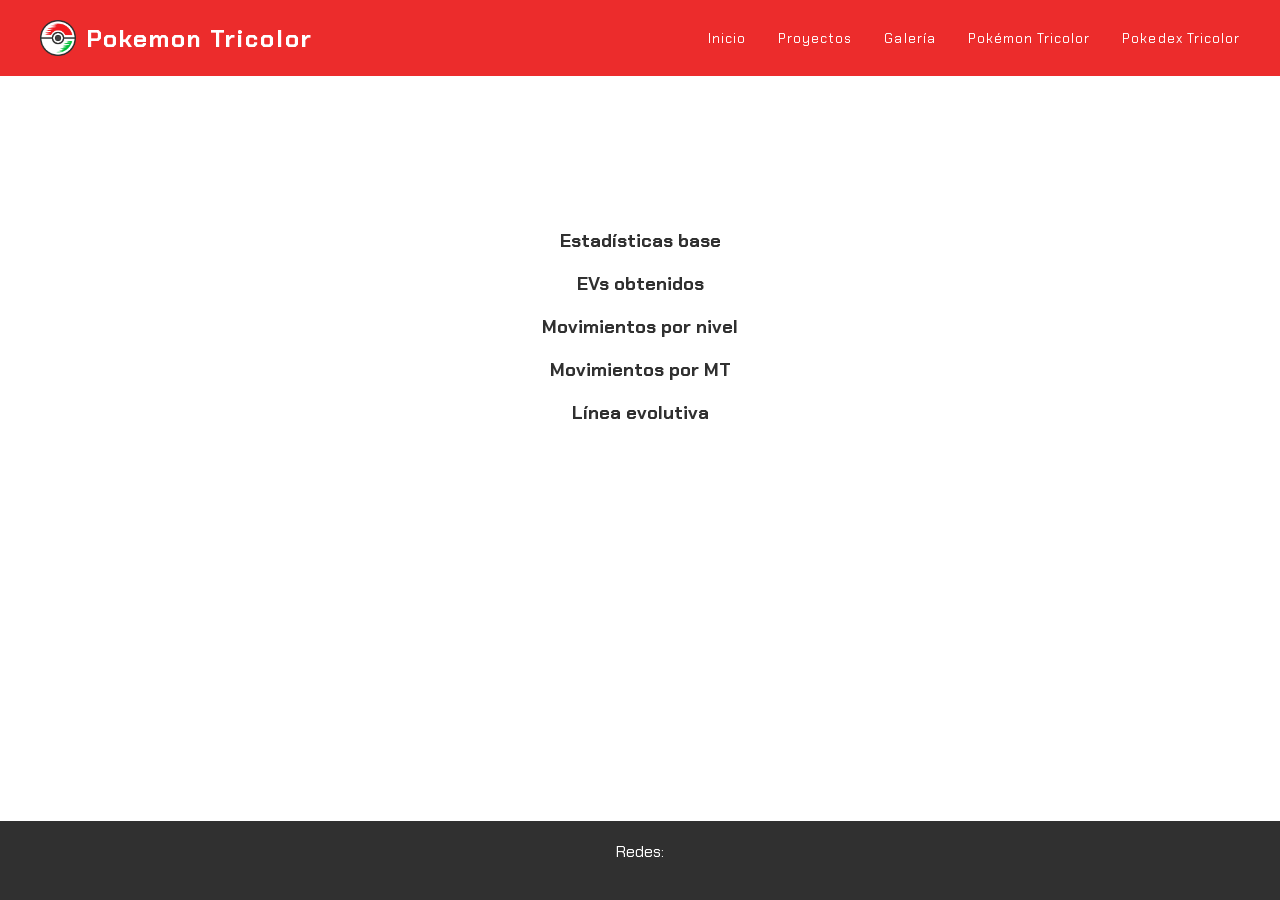
==== data-tricolor.html @ b5f0a5c3 "Add files via upload" ====
<!DOCTYPE html>
<html lang="es">
<head>
    <link rel="icon" href="ico/PokemonTricolor_Icon.png" type="image/png">
    <meta charset="UTF-8">
    <meta name="viewport" content="width=device-width, initial-scale=1.0">
    <link rel="stylesheet" href="css/style.css">
    <script src="js/main.js"></script>
    <script src="https://kit.fontawesome.com/798babe3ea.js" crossorigin="anonymous"></script>
    <script src="js/pokedata.js"></script>
    <script src="js/data-pokemon.js"></script>
    <link rel="preconnect" href="https://fonts.googleapis.com">
    <link rel="preconnect" href="https://fonts.gstatic.com" crossorigin>
    <link href="https://fonts.googleapis.com/css2?family=Chakra+Petch:ital,wght@0,300;0,400;0,500;0,600;0,700;1,300;1,400;1,500;1,600;1,700&family=Poppins:ital,wght@0,100;0,200;0,300;0,400;0,500;0,600;0,700;0,800;0,900;1,100;1,200;1,300;1,400;1,500;1,600;1,700;1,800;1,900&display=swap" rel="stylesheet">
    <title>PALULDS - Pokémon</title>
</head>
<body>

    <header>
        <div class="header-logo">
            <img style="filter: unset;" src="ico/PokemonTricolor_Icon.png" alt="Pokemon Tricolor icon">
            <span class="chakra-petch-bold">Pokemon Tricolor</span>
        </div>

        <!-- NAV PC -->
        <nav class="header-nav">
            <a href="index.html" class="chakra-petch-regular">Inicio</a>
            <a href="proyectos.html" class="chakra-petch-regular">Proyectos</a>
            <a href="galeria.html" class="chakra-petch-regular">Galería</a>
            <a href="Pokemon-Tricolor.html" class="chakra-petch-regular">Pokémon Tricolor</a>
            <a href="pokedex-tricolor.html" class="chakra-petch-regular">Pokedex Tricolor</a>
        </nav>

        <!-- BURGER MÓVIL -->
        <button class="header-burger" id="header-burger">
            <span></span><span></span><span></span>
        </button>

        <!-- NAV MÓVIL -->
        <div class="header-menu-movil" id="header-menu-movil">
            <a href="index.html" class="chakra-petch-regular">Inicio</a>
            <a href="proyectos.html" class="chakra-petch-regular">Proyectos</a>
            <a href="galeria.html" class="chakra-petch-regular">Galería</a>
            <a href="Pokemon-Tricolor.html" class="chakra-petch-regular">Pokémon Tricolor</a>
            <a href="pokedex-tricolor.html" class="chakra-petch-regular">Pokedex Tricolor</a>
        </div>
    </header>

    <main style="background-image: url(res/Pokedex-Fondo.png);">
        <section id="section">

            <!-- NAVEGACIÓN ANTERIOR / SIGUIENTE -->
            <div class="section-content">
                <div class="poke-nav" id="poke-nav"></div>
            </div>

            <br>

            <!-- TÍTULO -->
            <div class="section-content">
                <h1 class="chakra-petch-bold poke-titulo" id="poke-titulo"></h1>
            </div>

            <br>

            <!-- DATOS + ARTWORK -->
            <div class="section-content">
                <div class="poke-data-wrap">

                    <!-- IZQUIERDA / MÓVIL ABAJO -->
                    <div class="poke-data-left">
                        <div class="poke-tipos-wrap" id="poke-tipos"></div>
                        <p class="chakra-petch-regular poke-entrada" id="poke-entrada"></p>
                        <div class="poke-datos-grid" id="poke-datos"></div>
                    </div>

                    <!-- DERECHA / MÓVIL ARRIBA -->
                    <div class="poke-data-right">
                        <div class="poke-artwork-card">
                            <img class="poke-artwork" id="poke-artwork" src="" alt="">
                            <div class="poke-artwork-nota chakra-petch-regular" id="poke-artwork-nota"></div>
                        </div>
                    </div>

                </div>
                <br>

                <!-- STATS -->
                <div class="poke-stats-wrap">
                    <h3 class="chakra-petch-bold poke-stats-titulo">Estadísticas base</h3>
                    <div class="poke-stats-barras" id="poke-stats-barras"></div>
                    <br>
                    <h3 class="chakra-petch-bold poke-stats-titulo">EVs obtenidos</h3>
                    <div class="poke-evs-tabla" id="poke-evs-tabla"></div>
                </div>
                <br>

                <!-- MOVIMIENTOS POR NIVEL -->
                <div class="poke-movs-wrap">
                    <h3 class="chakra-petch-bold poke-stats-titulo">Movimientos por nivel</h3>
                    <div class="poke-movs-tabla" id="poke-movs-nivel"></div>
                </div>
                <br>

                <!-- MOVIMIENTOS POR MT -->
                <div class="poke-movs-wrap">
                    <h3 class="chakra-petch-bold poke-stats-titulo">Movimientos por MT</h3>
                    <div class="poke-movs-tabla" id="poke-movs-mt"></div>
                </div>

                <br>

                <!-- LÍNEA EVOLUTIVA -->
                <div class="poke-evo-wrap">
                    <h3 class="chakra-petch-bold poke-stats-titulo">Línea evolutiva</h3>
                    <div class="poke-evo-linea" id="poke-evo-linea"></div>
                </div>
            </div>

        </section>
    </main>

    <footer>
        <div class="footer-content">
            <p class="chakra-petch-regular">Redes:</p>
        </div>
        <br>
        <div class="footer-content">
            <a href="https://www.youtube.com/@PALULDS" target="_blank"><i class="fab fa-youtube"></i></a>
            <a href="https://www.twitch.tv/palulds" target="_blank"><i class="fab fa-twitch"></i></a>
            <a href="https://www.instagram.com/dinoextremofilobrutalextremo/" target="_blank"><i class="fab fa-instagram"></i></a>
            <a href="https://www.deviantart.com/palurds" target="_blank"><i class="fab fa-deviantart"></i></a>
        </div>
    </footer>

</body>
</html>
---- css/style.css ----
/* ═══════════════════════════════════════
   FONTS — Chakra Petch
═══════════════════════════════════════ */

.chakra-petch-light {
  font-family: "Chakra Petch", sans-serif;
  font-weight: 300;
  font-style: normal;
}

.chakra-petch-regular {
  font-family: "Chakra Petch", sans-serif;
  font-weight: 400;
  font-style: normal;
  text-align: justify;
}

.chakra-petch-medium {
  font-family: "Chakra Petch", sans-serif;
  font-weight: 500;
  font-style: normal;
}

.chakra-petch-semibold {
  font-family: "Chakra Petch", sans-serif;
  font-weight: 600;
  font-style: normal;
}

.chakra-petch-bold {
  font-family: "Chakra Petch", sans-serif;
  font-weight: 700;
  font-style: normal;
}

.chakra-petch-light-italic {
  font-family: "Chakra Petch", sans-serif;
  font-weight: 300;
  font-style: italic;
}

.chakra-petch-regular-italic {
  font-family: "Chakra Petch", sans-serif;
  font-weight: 400;
  font-style: italic;
}

.chakra-petch-medium-italic {
  font-family: "Chakra Petch", sans-serif;
  font-weight: 500;
  font-style: italic;
}

.chakra-petch-semibold-italic {
  font-family: "Chakra Petch", sans-serif;
  font-weight: 600;
  font-style: italic;
}

.chakra-petch-bold-italic {
  font-family: "Chakra Petch", sans-serif;
  font-weight: 700;
  font-style: italic;
}

/* ═══════════════════════════════════════
   RESET
═══════════════════════════════════════ */
*, *::before, *::after {
  box-sizing: border-box;
  margin: 0;
  padding: 0;
}
 
/* ═══════════════════════════════════════
   VARIABLES
═══════════════════════════════════════ */
:root {
  --red:    #EC2C2C;
  --white:  #FFFFFF;
  --dark:   #303030;
  --yellow: #FFD800;
  --grey:   #808080;
  --border: rgba(48,48,48,0.12);
}
 
/* ═══════════════════════════════════════
   BASE
═══════════════════════════════════════ */
body {
  font-family: sans-serif;
  background: var(--white);
  color: var(--dark);
  min-height: 100vh;
  display: flex;
  flex-direction: column;
}
 
/* ═══════════════════════════════════════
   HEADER
═══════════════════════════════════════ */
header {
  background: var(--red);
  padding: 20px 40px;
  display: flex;
  align-items: center;
}
 
.header-logo {
  display: flex;
  align-items: center;
  gap: 10px;
  text-decoration: none;
}
 
.header-logo img {
  height: 36px;
  width: auto;
  filter: brightness(0) invert(1);
}
 
.header-logo span {
  color: var(--white);
  font-size: 24px;
  letter-spacing: 0.08em;
}
 
.header-nav {
  display: flex;
  align-items: center;
  gap: 32px;
  margin-left: auto;
}

.header-nav a {
  color: var(--white);
  text-decoration: none;
  font-size: 13px;
  letter-spacing: 0.08em;
  transition: color 0.2s;
}

.header-nav a:hover { color: var(--yellow); }

.header-burger {
  display: none;
  flex-direction: column;
  gap: 5px;
  background: none;
  border: none;
  cursor: pointer;
  padding: 8px;
  margin-left: auto;
}

.header-burger span {
  display: block;
  width: 22px;
  height: 1.5px;
  background: var(--white);
  transition: all 0.25s;
}

.header-burger.open span:nth-child(1) { transform: rotate(45deg) translate(4.5px, 4.5px); }
.header-burger.open span:nth-child(2) { opacity: 0; }
.header-burger.open span:nth-child(3) { transform: rotate(-45deg) translate(4.5px, -4.5px); }

.header-menu-movil {
  display: none;
  position: absolute;
  top: 100%;
  left: 0; right: 0;
  background: var(--red);
  flex-direction: column;
  padding: 16px 20px;
  gap: 16px;
  border-top: 1px solid rgba(255,255,255,0.15);
  z-index: 199;
}

.header-menu-movil a {
  color: var(--white);
  text-decoration: none;
  font-size: 16px;
  letter-spacing: 0.06em;
  transition: color 0.2s;
}

.header-menu-movil a:hover { color: var(--yellow); }
.header-menu-movil.open { display: flex; }

@media (max-width: 768px) {
  header { position: relative; }
  .header-nav    { display: none; }
  .header-burger { display: flex; }
}
/* ═══════════════════════════════════════
   MAIN
═══════════════════════════════════════ */
main {
  flex: 1;
  padding: 0 ;
  display: flex;
  flex-direction: column;
  background: fixed;
  background-repeat: no-repeat;
  background-size: cover;
}

#hero {
  display: flex;
  flex: 1;
  background: var(--grey);
  padding: 80px 40px;
  margin-bottom: auto;
}

.hero-content {
  max-width: 1200px;
  margin: 0 auto;
  align-items: center;
  align-content: start;
}

.hero-text {
  color: var(--white);
  text-align: justify;
  flex-direction: column;
  gap: 16px;
}

.hero-button {
  padding: 10px 20px;
  background: var(--yellow);
  color: var(--red);
  text-decoration: none;
  font-weight: bold;
  border-radius: 10px;
  border-color: var(--red);
  border-style: solid;
  transition: background 0.3s ease;
}

.hero-button:hover {
  background: var(--red);
  color: var(--yellow);
}

#sobre-mi {
  display: flex;
  background: var(--white);
  padding: 80px 40px;
  margin-bottom: auto;
  margin-left: auto;
  margin-right: auto;
}

.sobre-mi-content {
  max-width: 1200px;
  margin: auto;
  text-align: center;
  align-items: center;
}

#section {
  display: flex;
  background: var(--white);
  padding: 80px 40px;
  margin-bottom: auto;
  margin-left: auto;
  margin-right: auto;
  margin-bottom: 0px;
  flex-direction: column;
}

.section-content {
  max-width: 1200px;
  margin: auto;
  text-align: center;
  align-items: center;
}

.foto {
  width: 75%;
  height: auto;
}

/* ═══════════════════════════════════════
   GALERÍA — CARRUSEL
═══════════════════════════════════════ */
#carrusel {
  position: relative;
  width: 100%;
  margin-bottom: 40px;
  border-radius: 8px;
  overflow: hidden;
}
 
.carrusel-slide {
  position: relative;
  width: 100%;
}
 
.carrusel-slide img {
  width: 100%;
  max-height: 420px;
  object-fit: cover;
  display: block;
  border-radius: 8px;
}
 
.carrusel-label {
  position: absolute;
  bottom: 40px;
  left: 16px;
  background: rgba(0,0,0,0.5);
  color: var(--white);
  padding: 4px 12px;
  border-radius: 4px;
  font-size: 13px;
}
 
.carrusel-btn {
  position: absolute;
  top: 50%;
  transform: translateY(-50%);
  background: rgba(0,0,0,0.45);
  color: var(--white);
  border: none;
  font-size: 22px;
  padding: 10px 16px;
  cursor: pointer;
  transition: background 0.2s;
  border-radius: 4px;
}
 
.carrusel-btn:hover { background: var(--red); }
.carrusel-btn.izq   { left: 12px; }
.carrusel-btn.der   { right: 12px; }
 
.carrusel-dots {
  position: absolute;
  bottom: 12px;
  width: 100%;
  display: flex;
  justify-content: center;
  gap: 8px;
}
 
.dot {
  width: 8px;
  height: 8px;
  border-radius: 50%;
  background: rgba(255,255,255,0.45);
  cursor: pointer;
  transition: background 0.2s;
}
 
.dot.activo { background: var(--yellow); }
 
/* ═══════════════════════════════════════
   GALERÍA — CONTROLES
═══════════════════════════════════════ */
.galeria-controles {
  display: flex;
  align-items: center;
  gap: 16px;
  margin-bottom: 24px;
  flex-wrap: wrap;
}
 
#galeria-busqueda {
  flex: 1;
  min-width: 200px;
  padding: 10px 16px;
  border: 1px solid var(--dark);
  border-radius: 6px;
  font-size: 14px;
  background: var(--white);
  color: var(--dark);
  outline: none;
  transition: border-color 0.2s;
}
 
#galeria-busqueda:focus { border-color: var(--red); }
 
.galeria-filtros { display: flex; gap: 8px; }
 
.galeria-filtro {
  padding: 8px 18px;
  border: 1px solid var(--dark);
  background: transparent;
  color: var(--dark);
  border-radius: 6px;
  cursor: pointer;
  font-size: 12px;
  transition: all 0.2s;
}
 
.galeria-filtro:hover  { border-color: var(--yellow); background: rgba(255,216,0,0.08); }
.galeria-filtro.activo { background: var(--red); border-color: var(--red); color: var(--white); }
 
/* ═══════════════════════════════════════
   GALERÍA — GRID
═══════════════════════════════════════ */
#galeria-grid {
  display: grid;
  grid-template-columns: repeat(auto-fill, minmax(200px, 1fr));
  gap: 16px;
}
 
.galeria-card {
  border: 1px solid var(--border);
  border-radius: 8px;
  overflow: hidden;
  cursor: pointer;
  transition: transform 0.2s, box-shadow 0.2s;
}
 
.galeria-card:hover {
  transform: translateY(-4px);
  box-shadow: 0 6px 20px rgba(0,0,0,0.12);
}
 
.galeria-card img {
  width: 100%;
  height: 140px;
  object-fit: cover;
  display: block;
}
 
.galeria-card-info {
  padding: 8px 12px;
  display: flex;
  align-items: center;
  justify-content: space-between;
  gap: 8px;
}
 
.galeria-nombre {
  font-size: 11px;
  color: var(--dark);
  white-space: nowrap;
  overflow: hidden;
  text-overflow: ellipsis;
}
 
.galeria-cat {
  font-size: 10px;
  padding: 2px 8px;
  border-radius: 100px;
  white-space: nowrap;
}
 
.galeria-cat-fondo { background: rgba(236,44,44,0.12); color: var(--red); }
.galeria-cat-foto  { background: rgba(255,216,0,0.2);  color: #8a6e00; }
 
.galeria-vacia {
  grid-column: 1 / -1;
  text-align: center;
  color: var(--grey);
  padding: 40px 0;
}
 
/* ═══════════════════════════════════════
   GALERÍA — MODAL
═══════════════════════════════════════ */
#galeria-modal {
  display: none;
  position: fixed;
  inset: 0;
  background: rgba(0,0,0,0.75);
  z-index: 1000;
  align-items: center;
  justify-content: center;
}
 
#galeria-modal.activo { display: flex; }
 
.modal-contenido {
  background: var(--white);
  border-radius: 10px;
  max-width: 90vw;
  max-height: 90vh;
  overflow: auto;
  padding: 30px;
  position: relative;
  display: flex;
  flex-direction: column;
  gap: 16px;
}
 
.modal-cerrar {
  position: absolute;
  top: 12px;
  right: 12px;
  background: none;
  border: none;
  font-size: 20px;
  cursor: pointer;
  color: var(--dark);
  transition: color 0.2s;
}
 
.modal-cerrar:hover { color: var(--red); }
 
.modal-contenido img {
  max-width: 100%;
  max-height: 65vh;
  object-fit: contain;
  border-radius: 6px;
  display: block;
}
 
.modal-info {
  display: flex;
  align-items: center;
  gap: 12px;
  flex-wrap: wrap;
}
 
.modal-cat       { font-size: 11px; padding: 3px 10px; border-radius: 100px; }
.modal-cat-fondo { background: rgba(236,44,44,0.12); color: var(--red); }
.modal-cat-foto  { background: rgba(255,216,0,0.2);  color: #8a6e00; }
 
.modal-descarga-btn {
  margin-left: auto;
  padding: 8px 20px;
  background: var(--yellow);
  color: var(--dark);
  border-radius: 6px;
  text-decoration: none;
  font-size: 13px;
  transition: background 0.2s;
  border: 1px solid var(--dark);
}
 
.modal-descarga-btn:hover {
  background: var(--red);
  color: var(--white);
  border-color: var(--red);
}

/* ═══════════════════════════════════════
   PROYECTOS — CONTROLES
═══════════════════════════════════════ */
.proyectos-controles {
  display: flex;
  margin-bottom: 32px;
  flex-direction: column;
}

#proyectos-busqueda {
  flex: 1;
  max-width: 400px;
  padding: 10px 16px;
  border: 1px solid var(--dark);
  border-radius: 6px;
  font-size: 14px;
  background: var(--white);
  color: var(--dark);
  outline: none;
  transition: border-color 0.2s;
}

#proyectos-busqueda:focus { border-color: var(--red); }

/* ═══════════════════════════════════════
   PROYECTOS — GRID
═══════════════════════════════════════ */
#proyectos-grid {
  display: grid;
  grid-template-columns: repeat(auto-fill, minmax(280px, 1fr));
  gap: 24px;
}

.proyecto-card {
  border: 1px solid var(--border);
  border-radius: 10px;
  overflow: hidden;
  display: flex;
  flex-direction: column;
  transition: transform 0.2s, box-shadow 0.2s;
}

.proyecto-card:hover {
  transform: translateY(-4px);
  box-shadow: 0 6px 20px rgba(0,0,0,0.12);
}

.proyecto-card-img img {
  width: 100%;
  height: 180px;
  object-fit: cover;
  display: block;
}

.proyecto-sin-imagen {
  width: 100%;
  height: 180px;
  background: var(--border);
  display: flex;
  align-items: center;
  justify-content: center;
  font-size: 12px;
  color: var(--grey);
}

.proyecto-card-body {
  padding: 16px;
  display: flex;
  flex-direction: column;
  gap: 10px;
  flex: 1;
}

.proyecto-nombre {
  font-size: 16px;
  letter-spacing: -0.01em;
}

.proyecto-desc {
  font-size: 12px;
  line-height: 1.7;
  color: var(--grey);
  flex: 1;
}

.proyecto-tags {
  display: flex;
  flex-wrap: wrap;
  gap: 5px;
}

.proyecto-tag {
  font-size: 9px;
  padding: 2px 8px;
  border-radius: 100px;
  border: 1px solid var(--border);
  color: var(--grey);
}

.proyecto-tag-juego        { border-color: var(--red);    color: var(--red); }
.proyecto-tag-fanmade      { border-color: #7c3aed;       color: #7c3aed; }
.proyecto-tag-programacion { border-color: #0ea5e9;       color: #0ea5e9; }
.proyecto-tag-arte         { border-color: #f59e0b;       color: #f59e0b; }
.proyecto-tag-otro         { border-color: var(--grey);   color: var(--grey); }

.proyecto-btn {
  display: inline-block;
  padding: 8px 16px;
  background: var(--yellow);
  color: var(--dark);
  border: 1px solid var(--dark);
  border-radius: 6px;
  text-decoration: none;
  font-size: 11px;
  text-align: center;
  transition: all 0.2s;
}

.proyecto-btn:hover {
  background: var(--red);
  color: var(--white);
  border-color: var(--red);
}

.proyectos-vacio {
  grid-column: 1 / -1;
  text-align: center;
  color: var(--grey);
  padding: 40px 0;
}

/* RESPONSIVE */
@media (max-width: 768px) {
  #proyectos-grid { grid-template-columns: 1fr; }
}

/* ═══════════════════════════════════════
   PROYECTOS — FILTROS
═══════════════════════════════════════ */
.proyectos-filtros {
  display: flex;
  flex-wrap: wrap;
  gap: 6px;
  margin-top: 12px;
}

.proyecto-filtro {
  padding: 10px 16px;
  border-radius: 6px;
  font-size: 14px;
  border: 1px solid var(--border);
  background: transparent;
  color: var(--grey);
  cursor: pointer;
  font-size: 10px;
  transition: all 0.2s;
}

.proyecto-filtro:hover  { border-color: var(--yellow); color: var(--dark); }
.proyecto-filtro.activo { background: var(--red); border-color: var(--red); color: var(--white); }

/* ═══════════════════════════════════════
   FOOTER
═══════════════════════════════════════ */
footer {
  background: var(--dark);
  padding: 20px 40px;
}
 
.footer-content {
  display: flex;
  align-items: center;
  justify-content: center;
  gap: 24px;
  color: var(--white);
}
 
.footer-content a {
  color: var(--white);
  font-size: 30px;
  text-decoration: none;
  transition: color 0.3s ease;
}
 
.footer-content a:hover {
  color: var(--yellow);
}
 
/* ═══════════════════════════════════════
   RESPONSIVE
═══════════════════════════════════════ */
@media (max-width: 768px) {
  header { padding: 16px 20px; }
  #hero   { padding: 24px 20px; }
  #sobre-mi  { padding: 24px 20px; }
  footer { padding: 16px 20px; }
}
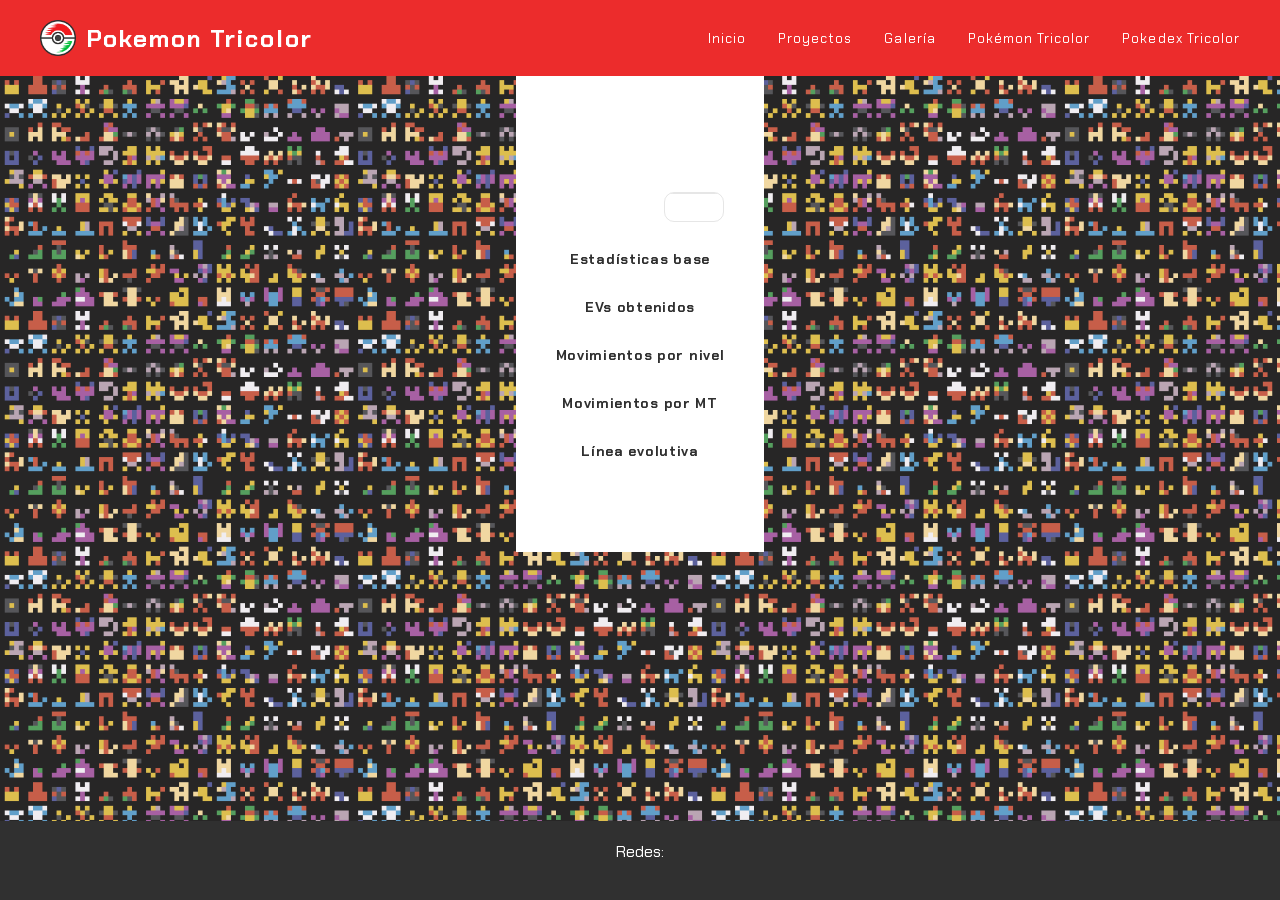
==== commit 2b0c046a: "Add files via upload" ====
--- a/data-tricolor.html
+++ b/data-tricolor.html
@@ -1,6 +1,9 @@
 <!DOCTYPE html>
 <html lang="es">
+    
 <head>
+    <link rel="manifest" href="./manifest.json">
+    <meta name="theme-color" content="#EC2C2C">
     <link rel="icon" href="ico/PokemonTricolor_Icon.png" type="image/png">
     <meta charset="UTF-8">
     <meta name="viewport" content="width=device-width, initial-scale=1.0">
@@ -14,6 +17,11 @@
     <link href="https://fonts.googleapis.com/css2?family=Chakra+Petch:ital,wght@0,300;0,400;0,500;0,600;0,700;1,300;1,400;1,500;1,600;1,700&family=Poppins:ital,wght@0,100;0,200;0,300;0,400;0,500;0,600;0,700;0,800;0,900;1,100;1,200;1,300;1,400;1,500;1,600;1,700;1,800;1,900&display=swap" rel="stylesheet">
     <title>PALULDS - Pokémon</title>
 </head>
+<script>
+  if ('serviceWorker' in navigator) {
+    navigator.serviceWorker.register('./sw.js');
+  }
+</script>
 <body>
 
     <header>
--- a/css/style.css
+++ b/css/style.css
@@ -1,740 +1,1414 @@
-/* ═══════════════════════════════════════
-   FONTS — Chakra Petch
-═══════════════════════════════════════ */
-
-.chakra-petch-light {
-  font-family: "Chakra Petch", sans-serif;
-  font-weight: 300;
-  font-style: normal;
-}
-
-.chakra-petch-regular {
-  font-family: "Chakra Petch", sans-serif;
-  font-weight: 400;
-  font-style: normal;
-  text-align: justify;
-}
-
-.chakra-petch-medium {
-  font-family: "Chakra Petch", sans-serif;
-  font-weight: 500;
-  font-style: normal;
-}
-
-.chakra-petch-semibold {
-  font-family: "Chakra Petch", sans-serif;
-  font-weight: 600;
-  font-style: normal;
-}
-
-.chakra-petch-bold {
-  font-family: "Chakra Petch", sans-serif;
-  font-weight: 700;
-  font-style: normal;
-}
-
-.chakra-petch-light-italic {
-  font-family: "Chakra Petch", sans-serif;
-  font-weight: 300;
-  font-style: italic;
-}
-
-.chakra-petch-regular-italic {
-  font-family: "Chakra Petch", sans-serif;
-  font-weight: 400;
-  font-style: italic;
-}
-
-.chakra-petch-medium-italic {
-  font-family: "Chakra Petch", sans-serif;
-  font-weight: 500;
-  font-style: italic;
-}
-
-.chakra-petch-semibold-italic {
-  font-family: "Chakra Petch", sans-serif;
-  font-weight: 600;
-  font-style: italic;
-}
-
-.chakra-petch-bold-italic {
-  font-family: "Chakra Petch", sans-serif;
-  font-weight: 700;
-  font-style: italic;
-}
-
-/* ═══════════════════════════════════════
-   RESET
-═══════════════════════════════════════ */
-*, *::before, *::after {
-  box-sizing: border-box;
-  margin: 0;
-  padding: 0;
-}
- 
-/* ═══════════════════════════════════════
-   VARIABLES
-═══════════════════════════════════════ */
-:root {
-  --red:    #EC2C2C;
-  --white:  #FFFFFF;
-  --dark:   #303030;
-  --yellow: #FFD800;
-  --grey:   #808080;
-  --border: rgba(48,48,48,0.12);
-}
- 
-/* ═══════════════════════════════════════
-   BASE
-═══════════════════════════════════════ */
-body {
-  font-family: sans-serif;
-  background: var(--white);
-  color: var(--dark);
-  min-height: 100vh;
-  display: flex;
-  flex-direction: column;
-}
- 
-/* ═══════════════════════════════════════
-   HEADER
-═══════════════════════════════════════ */
-header {
-  background: var(--red);
-  padding: 20px 40px;
-  display: flex;
-  align-items: center;
-}
- 
-.header-logo {
-  display: flex;
-  align-items: center;
-  gap: 10px;
-  text-decoration: none;
-}
- 
-.header-logo img {
-  height: 36px;
-  width: auto;
-  filter: brightness(0) invert(1);
-}
- 
-.header-logo span {
-  color: var(--white);
-  font-size: 24px;
-  letter-spacing: 0.08em;
-}
- 
-.header-nav {
-  display: flex;
-  align-items: center;
-  gap: 32px;
-  margin-left: auto;
-}
-
-.header-nav a {
-  color: var(--white);
-  text-decoration: none;
-  font-size: 13px;
-  letter-spacing: 0.08em;
-  transition: color 0.2s;
-}
-
-.header-nav a:hover { color: var(--yellow); }
-
-.header-burger {
-  display: none;
-  flex-direction: column;
-  gap: 5px;
-  background: none;
-  border: none;
-  cursor: pointer;
-  padding: 8px;
-  margin-left: auto;
-}
-
-.header-burger span {
-  display: block;
-  width: 22px;
-  height: 1.5px;
-  background: var(--white);
-  transition: all 0.25s;
-}
-
-.header-burger.open span:nth-child(1) { transform: rotate(45deg) translate(4.5px, 4.5px); }
-.header-burger.open span:nth-child(2) { opacity: 0; }
-.header-burger.open span:nth-child(3) { transform: rotate(-45deg) translate(4.5px, -4.5px); }
-
-.header-menu-movil {
-  display: none;
-  position: absolute;
-  top: 100%;
-  left: 0; right: 0;
-  background: var(--red);
-  flex-direction: column;
-  padding: 16px 20px;
-  gap: 16px;
-  border-top: 1px solid rgba(255,255,255,0.15);
-  z-index: 199;
-}
-
-.header-menu-movil a {
-  color: var(--white);
-  text-decoration: none;
-  font-size: 16px;
-  letter-spacing: 0.06em;
-  transition: color 0.2s;
-}
-
-.header-menu-movil a:hover { color: var(--yellow); }
-.header-menu-movil.open { display: flex; }
-
-@media (max-width: 768px) {
-  header { position: relative; }
-  .header-nav    { display: none; }
-  .header-burger { display: flex; }
-}
-/* ═══════════════════════════════════════
-   MAIN
-═══════════════════════════════════════ */
-main {
-  flex: 1;
-  padding: 0 ;
-  display: flex;
-  flex-direction: column;
-  background: fixed;
-  background-repeat: no-repeat;
-  background-size: cover;
-}
-
-#hero {
-  display: flex;
-  flex: 1;
-  background: var(--grey);
-  padding: 80px 40px;
-  margin-bottom: auto;
-}
-
-.hero-content {
-  max-width: 1200px;
-  margin: 0 auto;
-  align-items: center;
-  align-content: start;
-}
-
-.hero-text {
-  color: var(--white);
-  text-align: justify;
-  flex-direction: column;
-  gap: 16px;
-}
-
-.hero-button {
-  padding: 10px 20px;
-  background: var(--yellow);
-  color: var(--red);
-  text-decoration: none;
-  font-weight: bold;
-  border-radius: 10px;
-  border-color: var(--red);
-  border-style: solid;
-  transition: background 0.3s ease;
-}
-
-.hero-button:hover {
-  background: var(--red);
-  color: var(--yellow);
-}
-
-#sobre-mi {
-  display: flex;
-  background: var(--white);
-  padding: 80px 40px;
-  margin-bottom: auto;
-  margin-left: auto;
-  margin-right: auto;
-}
-
-.sobre-mi-content {
-  max-width: 1200px;
-  margin: auto;
-  text-align: center;
-  align-items: center;
-}
-
-#section {
-  display: flex;
-  background: var(--white);
-  padding: 80px 40px;
-  margin-bottom: auto;
-  margin-left: auto;
-  margin-right: auto;
-  margin-bottom: 0px;
-  flex-direction: column;
-}
-
-.section-content {
-  max-width: 1200px;
-  margin: auto;
-  text-align: center;
-  align-items: center;
-}
-
-.foto {
-  width: 75%;
-  height: auto;
-}
-
-/* ═══════════════════════════════════════
-   GALERÍA — CARRUSEL
-═══════════════════════════════════════ */
-#carrusel {
-  position: relative;
-  width: 100%;
-  margin-bottom: 40px;
-  border-radius: 8px;
-  overflow: hidden;
-}
- 
-.carrusel-slide {
-  position: relative;
-  width: 100%;
-}
- 
-.carrusel-slide img {
-  width: 100%;
-  max-height: 420px;
-  object-fit: cover;
-  display: block;
-  border-radius: 8px;
-}
- 
-.carrusel-label {
-  position: absolute;
-  bottom: 40px;
-  left: 16px;
-  background: rgba(0,0,0,0.5);
-  color: var(--white);
-  padding: 4px 12px;
-  border-radius: 4px;
-  font-size: 13px;
-}
- 
-.carrusel-btn {
-  position: absolute;
-  top: 50%;
-  transform: translateY(-50%);
-  background: rgba(0,0,0,0.45);
-  color: var(--white);
-  border: none;
-  font-size: 22px;
-  padding: 10px 16px;
-  cursor: pointer;
-  transition: background 0.2s;
-  border-radius: 4px;
-}
- 
-.carrusel-btn:hover { background: var(--red); }
-.carrusel-btn.izq   { left: 12px; }
-.carrusel-btn.der   { right: 12px; }
- 
-.carrusel-dots {
-  position: absolute;
-  bottom: 12px;
-  width: 100%;
-  display: flex;
-  justify-content: center;
-  gap: 8px;
-}
- 
-.dot {
-  width: 8px;
-  height: 8px;
-  border-radius: 50%;
-  background: rgba(255,255,255,0.45);
-  cursor: pointer;
-  transition: background 0.2s;
-}
- 
-.dot.activo { background: var(--yellow); }
- 
-/* ═══════════════════════════════════════
-   GALERÍA — CONTROLES
-═══════════════════════════════════════ */
-.galeria-controles {
-  display: flex;
-  align-items: center;
-  gap: 16px;
-  margin-bottom: 24px;
-  flex-wrap: wrap;
-}
- 
-#galeria-busqueda {
-  flex: 1;
-  min-width: 200px;
-  padding: 10px 16px;
-  border: 1px solid var(--dark);
-  border-radius: 6px;
-  font-size: 14px;
-  background: var(--white);
-  color: var(--dark);
-  outline: none;
-  transition: border-color 0.2s;
-}
- 
-#galeria-busqueda:focus { border-color: var(--red); }
- 
-.galeria-filtros { display: flex; gap: 8px; }
- 
-.galeria-filtro {
-  padding: 8px 18px;
-  border: 1px solid var(--dark);
-  background: transparent;
-  color: var(--dark);
-  border-radius: 6px;
-  cursor: pointer;
-  font-size: 12px;
-  transition: all 0.2s;
-}
- 
-.galeria-filtro:hover  { border-color: var(--yellow); background: rgba(255,216,0,0.08); }
-.galeria-filtro.activo { background: var(--red); border-color: var(--red); color: var(--white); }
- 
-/* ═══════════════════════════════════════
-   GALERÍA — GRID
-═══════════════════════════════════════ */
-#galeria-grid {
-  display: grid;
-  grid-template-columns: repeat(auto-fill, minmax(200px, 1fr));
-  gap: 16px;
-}
- 
-.galeria-card {
-  border: 1px solid var(--border);
-  border-radius: 8px;
-  overflow: hidden;
-  cursor: pointer;
-  transition: transform 0.2s, box-shadow 0.2s;
-}
- 
-.galeria-card:hover {
-  transform: translateY(-4px);
-  box-shadow: 0 6px 20px rgba(0,0,0,0.12);
-}
- 
-.galeria-card img {
-  width: 100%;
-  height: 140px;
-  object-fit: cover;
-  display: block;
-}
- 
-.galeria-card-info {
-  padding: 8px 12px;
-  display: flex;
-  align-items: center;
-  justify-content: space-between;
-  gap: 8px;
-}
- 
-.galeria-nombre {
-  font-size: 11px;
-  color: var(--dark);
-  white-space: nowrap;
-  overflow: hidden;
-  text-overflow: ellipsis;
-}
- 
-.galeria-cat {
-  font-size: 10px;
-  padding: 2px 8px;
-  border-radius: 100px;
-  white-space: nowrap;
-}
- 
-.galeria-cat-fondo { background: rgba(236,44,44,0.12); color: var(--red); }
-.galeria-cat-foto  { background: rgba(255,216,0,0.2);  color: #8a6e00; }
- 
-.galeria-vacia {
-  grid-column: 1 / -1;
-  text-align: center;
-  color: var(--grey);
-  padding: 40px 0;
-}
- 
-/* ═══════════════════════════════════════
-   GALERÍA — MODAL
-═══════════════════════════════════════ */
-#galeria-modal {
-  display: none;
-  position: fixed;
-  inset: 0;
-  background: rgba(0,0,0,0.75);
-  z-index: 1000;
-  align-items: center;
-  justify-content: center;
-}
- 
-#galeria-modal.activo { display: flex; }
- 
-.modal-contenido {
-  background: var(--white);
-  border-radius: 10px;
-  max-width: 90vw;
-  max-height: 90vh;
-  overflow: auto;
-  padding: 30px;
-  position: relative;
-  display: flex;
-  flex-direction: column;
-  gap: 16px;
-}
- 
-.modal-cerrar {
-  position: absolute;
-  top: 12px;
-  right: 12px;
-  background: none;
-  border: none;
-  font-size: 20px;
-  cursor: pointer;
-  color: var(--dark);
-  transition: color 0.2s;
-}
- 
-.modal-cerrar:hover { color: var(--red); }
- 
-.modal-contenido img {
-  max-width: 100%;
-  max-height: 65vh;
-  object-fit: contain;
-  border-radius: 6px;
-  display: block;
-}
- 
-.modal-info {
-  display: flex;
-  align-items: center;
-  gap: 12px;
-  flex-wrap: wrap;
-}
- 
-.modal-cat       { font-size: 11px; padding: 3px 10px; border-radius: 100px; }
-.modal-cat-fondo { background: rgba(236,44,44,0.12); color: var(--red); }
-.modal-cat-foto  { background: rgba(255,216,0,0.2);  color: #8a6e00; }
- 
-.modal-descarga-btn {
-  margin-left: auto;
-  padding: 8px 20px;
-  background: var(--yellow);
-  color: var(--dark);
-  border-radius: 6px;
-  text-decoration: none;
-  font-size: 13px;
-  transition: background 0.2s;
-  border: 1px solid var(--dark);
-}
- 
-.modal-descarga-btn:hover {
-  background: var(--red);
-  color: var(--white);
-  border-color: var(--red);
-}
-
-/* ═══════════════════════════════════════
-   PROYECTOS — CONTROLES
-═══════════════════════════════════════ */
-.proyectos-controles {
-  display: flex;
-  margin-bottom: 32px;
-  flex-direction: column;
-}
-
-#proyectos-busqueda {
-  flex: 1;
-  max-width: 400px;
-  padding: 10px 16px;
-  border: 1px solid var(--dark);
-  border-radius: 6px;
-  font-size: 14px;
-  background: var(--white);
-  color: var(--dark);
-  outline: none;
-  transition: border-color 0.2s;
-}
-
-#proyectos-busqueda:focus { border-color: var(--red); }
-
-/* ═══════════════════════════════════════
-   PROYECTOS — GRID
-═══════════════════════════════════════ */
-#proyectos-grid {
-  display: grid;
-  grid-template-columns: repeat(auto-fill, minmax(280px, 1fr));
-  gap: 24px;
-}
-
-.proyecto-card {
-  border: 1px solid var(--border);
-  border-radius: 10px;
-  overflow: hidden;
-  display: flex;
-  flex-direction: column;
-  transition: transform 0.2s, box-shadow 0.2s;
-}
-
-.proyecto-card:hover {
-  transform: translateY(-4px);
-  box-shadow: 0 6px 20px rgba(0,0,0,0.12);
-}
-
-.proyecto-card-img img {
-  width: 100%;
-  height: 180px;
-  object-fit: cover;
-  display: block;
-}
-
-.proyecto-sin-imagen {
-  width: 100%;
-  height: 180px;
-  background: var(--border);
-  display: flex;
-  align-items: center;
-  justify-content: center;
-  font-size: 12px;
-  color: var(--grey);
-}
-
-.proyecto-card-body {
-  padding: 16px;
-  display: flex;
-  flex-direction: column;
-  gap: 10px;
-  flex: 1;
-}
-
-.proyecto-nombre {
-  font-size: 16px;
-  letter-spacing: -0.01em;
-}
-
-.proyecto-desc {
-  font-size: 12px;
-  line-height: 1.7;
-  color: var(--grey);
-  flex: 1;
-}
-
-.proyecto-tags {
-  display: flex;
-  flex-wrap: wrap;
-  gap: 5px;
-}
-
-.proyecto-tag {
-  font-size: 9px;
-  padding: 2px 8px;
-  border-radius: 100px;
-  border: 1px solid var(--border);
-  color: var(--grey);
-}
-
-.proyecto-tag-juego        { border-color: var(--red);    color: var(--red); }
-.proyecto-tag-fanmade      { border-color: #7c3aed;       color: #7c3aed; }
-.proyecto-tag-programacion { border-color: #0ea5e9;       color: #0ea5e9; }
-.proyecto-tag-arte         { border-color: #f59e0b;       color: #f59e0b; }
-.proyecto-tag-otro         { border-color: var(--grey);   color: var(--grey); }
-
-.proyecto-btn {
-  display: inline-block;
-  padding: 8px 16px;
-  background: var(--yellow);
-  color: var(--dark);
-  border: 1px solid var(--dark);
-  border-radius: 6px;
-  text-decoration: none;
-  font-size: 11px;
-  text-align: center;
-  transition: all 0.2s;
-}
-
-.proyecto-btn:hover {
-  background: var(--red);
-  color: var(--white);
-  border-color: var(--red);
-}
-
-.proyectos-vacio {
-  grid-column: 1 / -1;
-  text-align: center;
-  color: var(--grey);
-  padding: 40px 0;
-}
-
-/* RESPONSIVE */
-@media (max-width: 768px) {
-  #proyectos-grid { grid-template-columns: 1fr; }
-}
-
-/* ═══════════════════════════════════════
-   PROYECTOS — FILTROS
-═══════════════════════════════════════ */
-.proyectos-filtros {
-  display: flex;
-  flex-wrap: wrap;
-  gap: 6px;
-  margin-top: 12px;
-}
-
-.proyecto-filtro {
-  padding: 10px 16px;
-  border-radius: 6px;
-  font-size: 14px;
-  border: 1px solid var(--border);
-  background: transparent;
-  color: var(--grey);
-  cursor: pointer;
-  font-size: 10px;
-  transition: all 0.2s;
-}
-
-.proyecto-filtro:hover  { border-color: var(--yellow); color: var(--dark); }
-.proyecto-filtro.activo { background: var(--red); border-color: var(--red); color: var(--white); }
-
-/* ═══════════════════════════════════════
-   FOOTER
-═══════════════════════════════════════ */
-footer {
-  background: var(--dark);
-  padding: 20px 40px;
-}
- 
-.footer-content {
-  display: flex;
-  align-items: center;
-  justify-content: center;
-  gap: 24px;
-  color: var(--white);
-}
- 
-.footer-content a {
-  color: var(--white);
-  font-size: 30px;
-  text-decoration: none;
-  transition: color 0.3s ease;
-}
- 
-.footer-content a:hover {
-  color: var(--yellow);
-}
- 
-/* ═══════════════════════════════════════
-   RESPONSIVE
-═══════════════════════════════════════ */
-@media (max-width: 768px) {
-  header { padding: 16px 20px; }
-  #hero   { padding: 24px 20px; }
-  #sobre-mi  { padding: 24px 20px; }
-  footer { padding: 16px 20px; }
-}
+/* ═══════════════════════════════════════
+   FONTS — Chakra Petch
+═══════════════════════════════════════ */
+
+.chakra-petch-light {
+  font-family: "Chakra Petch", sans-serif;
+  font-weight: 300;
+  font-style: normal;
+}
+
+.chakra-petch-regular {
+  font-family: "Chakra Petch", sans-serif;
+  font-weight: 400;
+  font-style: normal;
+  text-align: justify;
+}
+
+.chakra-petch-medium {
+  font-family: "Chakra Petch", sans-serif;
+  font-weight: 500;
+  font-style: normal;
+}
+
+.chakra-petch-semibold {
+  font-family: "Chakra Petch", sans-serif;
+  font-weight: 600;
+  font-style: normal;
+}
+
+.chakra-petch-bold {
+  font-family: "Chakra Petch", sans-serif;
+  font-weight: 700;
+  font-style: normal;
+}
+
+.chakra-petch-light-italic {
+  font-family: "Chakra Petch", sans-serif;
+  font-weight: 300;
+  font-style: italic;
+}
+
+.chakra-petch-regular-italic {
+  font-family: "Chakra Petch", sans-serif;
+  font-weight: 400;
+  font-style: italic;
+}
+
+.chakra-petch-medium-italic {
+  font-family: "Chakra Petch", sans-serif;
+  font-weight: 500;
+  font-style: italic;
+}
+
+.chakra-petch-semibold-italic {
+  font-family: "Chakra Petch", sans-serif;
+  font-weight: 600;
+  font-style: italic;
+}
+
+.chakra-petch-bold-italic {
+  font-family: "Chakra Petch", sans-serif;
+  font-weight: 700;
+  font-style: italic;
+}
+
+/* ═══════════════════════════════════════
+   RESET
+═══════════════════════════════════════ */
+*, *::before, *::after {
+  box-sizing: border-box;
+  margin: 0;
+  padding: 0;
+}
+ 
+/* ═══════════════════════════════════════
+   VARIABLES
+═══════════════════════════════════════ */
+:root {
+  --red:    #EC2C2C;
+  --white:  #FFFFFF;
+  --dark:   #303030;
+  --yellow: #FFD800;
+  --grey:   #808080;
+  --border: rgba(48,48,48,0.12);
+}
+ 
+/* ═══════════════════════════════════════
+   BASE
+═══════════════════════════════════════ */
+body {
+  font-family: sans-serif;
+  background: var(--white);
+  color: var(--dark);
+  min-height: 100vh;
+  display: flex;
+  flex-direction: column;
+  padding-top: 76px;
+}
+ 
+/* ═══════════════════════════════════════
+   HEADER
+═══════════════════════════════════════ */
+header {
+  background: var(--red);
+  padding: 20px 40px;
+  display: flex;
+  align-items: center;
+  position: fixed;
+  top: 0;
+  left: 0;
+  right: 0;
+  z-index: 200;
+}
+ 
+.header-logo {
+  display: flex;
+  align-items: center;
+  gap: 10px;
+  text-decoration: none;
+}
+ 
+.header-logo img {
+  height: 36px;
+  width: auto;
+  filter: brightness(0) invert(1);
+}
+ 
+.header-logo span {
+  color: var(--white);
+  font-size: 24px;
+  letter-spacing: 0.08em;
+}
+ 
+.header-nav {
+  display: flex;
+  align-items: center;
+  gap: 32px;
+  margin-left: auto;
+}
+
+.header-nav a {
+  color: var(--white);
+  text-decoration: none;
+  font-size: 13px;
+  letter-spacing: 0.08em;
+  transition: color 0.2s;
+}
+
+.header-nav a:hover { color: var(--yellow); }
+
+.header-burger {
+  display: none;
+  flex-direction: column;
+  gap: 5px;
+  background: none;
+  border: none;
+  cursor: pointer;
+  padding: 8px;
+  margin-left: auto;
+}
+
+.header-burger span {
+  display: block;
+  width: 22px;
+  height: 1.5px;
+  background: var(--white);
+  transition: all 0.25s;
+}
+
+.header-burger.open span:nth-child(1) { transform: rotate(45deg) translate(4.5px, 4.5px); }
+.header-burger.open span:nth-child(2) { opacity: 0; }
+.header-burger.open span:nth-child(3) { transform: rotate(-45deg) translate(4.5px, -4.5px); }
+
+.header-menu-movil {
+  display: none;
+  position: absolute;
+  top: 100%;
+  left: 0; right: 0;
+  background: var(--red);
+  flex-direction: column;
+  padding: 16px 20px;
+  gap: 16px;
+  border-top: 1px solid rgba(255,255,255,0.15);
+  z-index: 199;
+}
+
+.header-menu-movil a {
+  color: var(--white);
+  text-decoration: none;
+  font-size: 16px;
+  letter-spacing: 0.06em;
+  transition: color 0.2s;
+}
+
+.header-menu-movil a:hover { color: var(--yellow); }
+.header-menu-movil.open { display: flex; }
+
+@media (max-width: 768px) {
+  header { position: relative; }
+  .header-nav    { display: none; }
+  .header-burger { display: flex; }
+}
+
+/* ═══════════════════════════════════════
+   MAIN
+═══════════════════════════════════════ */
+main {
+  flex: 1;
+  padding: 0 ;
+  display: flex;
+  flex-direction: column;
+  background: fixed;
+  background-repeat: no-repeat;
+  background-size: cover;
+}
+
+#hero {
+  display: flex;
+  flex: 1;
+  background: var(--grey);
+  padding: 80px 40px;
+  margin-bottom: auto;
+}
+
+.hero-content {
+  max-width: 1200px;
+  margin: 0 auto;
+  align-items: center;
+  align-content: start;
+}
+
+.hero-text {
+  color: var(--white);
+  text-align: justify;
+  flex-direction: column;
+  gap: 16px;
+}
+
+.hero-button {
+  padding: 10px 20px;
+  background: var(--yellow);
+  color: var(--red);
+  text-decoration: none;
+  font-weight: bold;
+  border-radius: 10px;
+  border-color: var(--red);
+  border-style: solid;
+  transition: background 0.3s ease;
+}
+
+.hero-button:hover {
+  background: var(--red);
+  color: var(--yellow);
+}
+
+#sobre-mi {
+  display: flex;
+  background: var(--white);
+  padding: 80px 40px;
+  margin-bottom: auto;
+  margin-left: auto;
+  margin-right: auto;
+}
+
+.sobre-mi-content {
+  max-width: 1200px;
+  margin: auto;
+  text-align: center;
+  align-items: center;
+}
+
+#section {
+  display: flex;
+  background: var(--white);
+  padding: 80px 40px;
+  margin-bottom: auto;
+  margin-left: auto;
+  margin-right: auto;
+  margin-bottom: 0px;
+  flex-direction: column;
+}
+
+.section-content {
+  max-width: 1200px;
+  margin: auto;
+  text-align: center;
+  align-items: center;
+}
+
+.foto {
+  width: 75%;
+  height: auto;
+}
+
+/* ═══════════════════════════════════════
+   GALERÍA — CARRUSEL
+═══════════════════════════════════════ */
+#carrusel {
+  position: relative;
+  width: 100%;
+  margin-bottom: 40px;
+  border-radius: 8px;
+  overflow: hidden;
+}
+ 
+.carrusel-slide {
+  position: relative;
+  width: 100%;
+}
+ 
+.carrusel-slide img {
+  width: 100%;
+  max-height: 420px;
+  object-fit: cover;
+  display: block;
+  border-radius: 8px;
+}
+ 
+.carrusel-label {
+  position: absolute;
+  bottom: 40px;
+  left: 16px;
+  background: rgba(0,0,0,0.5);
+  color: var(--white);
+  padding: 4px 12px;
+  border-radius: 4px;
+  font-size: 13px;
+}
+ 
+.carrusel-btn {
+  position: absolute;
+  top: 50%;
+  transform: translateY(-50%);
+  background: rgba(0,0,0,0.45);
+  color: var(--white);
+  border: none;
+  font-size: 22px;
+  padding: 10px 16px;
+  cursor: pointer;
+  transition: background 0.2s;
+  border-radius: 4px;
+}
+ 
+.carrusel-btn:hover { background: var(--red); }
+.carrusel-btn.izq   { left: 12px; }
+.carrusel-btn.der   { right: 12px; }
+ 
+.carrusel-dots {
+  position: absolute;
+  bottom: 12px;
+  width: 100%;
+  display: flex;
+  justify-content: center;
+  gap: 8px;
+}
+ 
+.dot {
+  width: 8px;
+  height: 8px;
+  border-radius: 50%;
+  background: rgba(255,255,255,0.45);
+  cursor: pointer;
+  transition: background 0.2s;
+}
+ 
+.dot.activo { background: var(--yellow); }
+ 
+/* ═══════════════════════════════════════
+   GALERÍA — CONTROLES
+═══════════════════════════════════════ */
+.galeria-controles {
+  display: flex;
+  align-items: center;
+  gap: 16px;
+  margin-bottom: 24px;
+  flex-wrap: wrap;
+}
+ 
+#galeria-busqueda {
+  flex: 1;
+  min-width: 200px;
+  padding: 10px 16px;
+  border: 1px solid var(--dark);
+  border-radius: 6px;
+  font-size: 14px;
+  background: var(--white);
+  color: var(--dark);
+  outline: none;
+  transition: border-color 0.2s;
+}
+ 
+#galeria-busqueda:focus { border-color: var(--red); }
+ 
+.galeria-filtros { display: flex; gap: 8px; }
+ 
+.galeria-filtro {
+  padding: 8px 18px;
+  border: 1px solid var(--dark);
+  background: transparent;
+  color: var(--dark);
+  border-radius: 6px;
+  cursor: pointer;
+  font-size: 12px;
+  transition: all 0.2s;
+}
+ 
+.galeria-filtro:hover  { border-color: var(--yellow); background: rgba(255,216,0,0.08); }
+.galeria-filtro.activo { background: var(--red); border-color: var(--red); color: var(--white); }
+ 
+/* ═══════════════════════════════════════
+   GALERÍA — GRID
+═══════════════════════════════════════ */
+#galeria-grid {
+  display: grid;
+  grid-template-columns: repeat(auto-fill, minmax(200px, 1fr));
+  gap: 16px;
+}
+ 
+.galeria-card {
+  border: 1px solid var(--border);
+  border-radius: 8px;
+  overflow: hidden;
+  cursor: pointer;
+  transition: transform 0.2s, box-shadow 0.2s;
+}
+ 
+.galeria-card:hover {
+  transform: translateY(-4px);
+  box-shadow: 0 6px 20px rgba(0,0,0,0.12);
+}
+ 
+.galeria-card img {
+  width: 100%;
+  height: 140px;
+  object-fit: cover;
+  display: block;
+}
+ 
+.galeria-card-info {
+  padding: 8px 12px;
+  display: flex;
+  align-items: center;
+  justify-content: space-between;
+  gap: 8px;
+}
+ 
+.galeria-nombre {
+  font-size: 11px;
+  color: var(--dark);
+  white-space: nowrap;
+  overflow: hidden;
+  text-overflow: ellipsis;
+}
+ 
+.galeria-cat {
+  font-size: 10px;
+  padding: 2px 8px;
+  border-radius: 100px;
+  white-space: nowrap;
+}
+ 
+.galeria-cat-fondo { background: rgba(236,44,44,0.12); color: var(--red); }
+.galeria-cat-foto  { background: rgba(255,216,0,0.2);  color: #8a6e00; }
+ 
+.galeria-vacia {
+  grid-column: 1 / -1;
+  text-align: center;
+  color: var(--grey);
+  padding: 40px 0;
+}
+ 
+/* ═══════════════════════════════════════
+   GALERÍA — MODAL
+═══════════════════════════════════════ */
+#galeria-modal {
+  display: none;
+  position: fixed;
+  inset: 0;
+  background: rgba(0,0,0,0.75);
+  z-index: 1000;
+  align-items: center;
+  justify-content: center;
+}
+ 
+#galeria-modal.activo { display: flex; }
+ 
+.modal-contenido {
+  background: var(--white);
+  border-radius: 10px;
+  max-width: 90vw;
+  max-height: 90vh;
+  overflow: auto;
+  padding: 30px;
+  position: relative;
+  display: flex;
+  flex-direction: column;
+  gap: 16px;
+}
+ 
+.modal-cerrar {
+  position: absolute;
+  top: 12px;
+  right: 12px;
+  background: none;
+  border: none;
+  font-size: 20px;
+  cursor: pointer;
+  color: var(--dark);
+  transition: color 0.2s;
+}
+ 
+.modal-cerrar:hover { color: var(--red); }
+ 
+.modal-contenido img {
+  max-width: 100%;
+  max-height: 65vh;
+  object-fit: contain;
+  border-radius: 6px;
+  display: block;
+}
+ 
+.modal-info {
+  display: flex;
+  align-items: center;
+  gap: 12px;
+  flex-wrap: wrap;
+}
+ 
+.modal-cat       { font-size: 11px; padding: 3px 10px; border-radius: 100px; }
+.modal-cat-fondo { background: rgba(236,44,44,0.12); color: var(--red); }
+.modal-cat-foto  { background: rgba(255,216,0,0.2);  color: #8a6e00; }
+ 
+.modal-descarga-btn {
+  margin-left: auto;
+  padding: 8px 20px;
+  background: var(--yellow);
+  color: var(--dark);
+  border-radius: 6px;
+  text-decoration: none;
+  font-size: 13px;
+  transition: background 0.2s;
+  border: 1px solid var(--dark);
+}
+ 
+.modal-descarga-btn:hover {
+  background: var(--red);
+  color: var(--white);
+  border-color: var(--red);
+}
+
+/* ═══════════════════════════════════════
+   PROYECTOS — CONTROLES
+═══════════════════════════════════════ */
+.proyectos-controles {
+  display: flex;
+  margin-bottom: 32px;
+  flex-direction: column;
+}
+
+#proyectos-busqueda {
+  flex: 1;
+  max-width: 400px;
+  padding: 10px 16px;
+  border: 1px solid var(--dark);
+  border-radius: 6px;
+  font-size: 14px;
+  background: var(--white);
+  color: var(--dark);
+  outline: none;
+  transition: border-color 0.2s;
+}
+
+#proyectos-busqueda:focus { border-color: var(--red); }
+
+/* ═══════════════════════════════════════
+   PROYECTOS — GRID
+═══════════════════════════════════════ */
+#proyectos-grid {
+  display: grid;
+  grid-template-columns: repeat(auto-fill, minmax(280px, 1fr));
+  gap: 24px;
+}
+
+.proyecto-card {
+  border: 1px solid var(--border);
+  border-radius: 10px;
+  overflow: hidden;
+  display: flex;
+  flex-direction: column;
+  transition: transform 0.2s, box-shadow 0.2s;
+}
+
+.proyecto-card:hover {
+  transform: translateY(-4px);
+  box-shadow: 0 6px 20px rgba(0,0,0,0.12);
+}
+
+.proyecto-card-img img {
+  width: 100%;
+  height: 180px;
+  object-fit: cover;
+  display: block;
+}
+
+.proyecto-sin-imagen {
+  width: 100%;
+  height: 180px;
+  background: var(--border);
+  display: flex;
+  align-items: center;
+  justify-content: center;
+  font-size: 12px;
+  color: var(--grey);
+}
+
+.proyecto-card-body {
+  padding: 16px;
+  display: flex;
+  flex-direction: column;
+  gap: 10px;
+  flex: 1;
+}
+
+.proyecto-nombre {
+  font-size: 16px;
+  letter-spacing: -0.01em;
+}
+
+.proyecto-desc {
+  font-size: 12px;
+  line-height: 1.7;
+  color: var(--grey);
+  flex: 1;
+}
+
+.proyecto-tags {
+  display: flex;
+  flex-wrap: wrap;
+  gap: 5px;
+}
+
+.proyecto-tag {
+  font-size: 9px;
+  padding: 2px 8px;
+  border-radius: 100px;
+  border: 1px solid var(--border);
+  color: var(--grey);
+}
+
+.proyecto-tag-juego        { border-color: var(--red);    color: var(--red); }
+.proyecto-tag-fanmade      { border-color: #7c3aed;       color: #7c3aed; }
+.proyecto-tag-programacion { border-color: #0ea5e9;       color: #0ea5e9; }
+.proyecto-tag-arte         { border-color: #f59e0b;       color: #f59e0b; }
+.proyecto-tag-otro         { border-color: var(--grey);   color: var(--grey); }
+
+.proyecto-btn {
+  display: inline-block;
+  padding: 8px 16px;
+  background: var(--yellow);
+  color: var(--dark);
+  border: 1px solid var(--dark);
+  border-radius: 6px;
+  text-decoration: none;
+  font-size: 11px;
+  text-align: center;
+  transition: all 0.2s;
+}
+
+.proyecto-btn:hover {
+  background: var(--red);
+  color: var(--white);
+  border-color: var(--red);
+}
+
+.proyectos-vacio {
+  grid-column: 1 / -1;
+  text-align: center;
+  color: var(--grey);
+  padding: 40px 0;
+}
+
+/* RESPONSIVE */
+@media (max-width: 768px) {
+  #proyectos-grid { grid-template-columns: 1fr; }
+}
+
+/* ═══════════════════════════════════════
+   PROYECTOS — FILTROS
+═══════════════════════════════════════ */
+.proyectos-filtros {
+  display: flex;
+  flex-wrap: wrap;
+  gap: 6px;
+  margin-top: 12px;
+}
+
+.proyecto-filtro {
+  padding: 10px 16px;
+  border-radius: 6px;
+  font-size: 14px;
+  border: 1px solid var(--border);
+  background: transparent;
+  color: var(--grey);
+  cursor: pointer;
+  font-size: 10px;
+  transition: all 0.2s;
+}
+
+.proyecto-filtro:hover  { border-color: var(--yellow); color: var(--dark); }
+.proyecto-filtro.activo { background: var(--red); border-color: var(--red); color: var(--white); }
+
+/* ═══════════════════════════════════════
+   POKÉDEX — CONTROLES
+═══════════════════════════════════════ */
+.pokedex-controles {
+  display: flex;
+  flex-direction: column;
+  gap: 12px;
+  margin-bottom: 32px;
+}
+
+#pokedex-busqueda {
+  max-width: 400px;
+  padding: 10px 16px;
+  border: 1px solid var(--dark);
+  border-radius: 6px;
+  font-size: 14px;
+  background: var(--white);
+  color: var(--dark);
+  outline: none;
+  transition: border-color 0.2s;
+}
+
+#pokedex-busqueda:focus { border-color: var(--red); }
+
+.pokedex-filtros {
+  display: flex;
+  flex-wrap: wrap;
+  gap: 6px;
+}
+
+.pokedex-filtro {
+  display: flex;
+  align-items: center;
+  gap: 4px;
+  padding: 5px 12px;
+  border: 1px solid var(--border);
+  background: transparent;
+  color: var(--grey);
+  border-radius: 100px;
+  cursor: pointer;
+  font-size: 10px;
+  transition: all 0.2s;
+}
+
+.pokedex-filtro:hover  { border-color: var(--yellow); color: var(--dark); }
+.pokedex-filtro.activo { background: var(--red); border-color: var(--red); color: var(--white); }
+
+.filtro-tipo-icon {
+  width: 14px;
+  height: 14px;
+  object-fit: contain;
+}
+
+/* ═══════════════════════════════════════
+   POKÉDEX — GRID
+═══════════════════════════════════════ */
+#pokedex-grid {
+  display: grid;
+  grid-template-columns: repeat(auto-fill, minmax(320px, 1fr));
+  gap: 12px;
+}
+
+.poke-card {
+  display: flex;
+  flex-direction: column;
+  border: 1px solid var(--border);
+  border-radius: 8px;
+  overflow: hidden;
+  text-decoration: none;
+  color: inherit;
+  transition: transform 0.2s, box-shadow 0.2s;
+}
+
+.poke-card:hover {
+  transform: translateY(-3px);
+  box-shadow: 0 6px 16px rgba(0,0,0,0.1);
+}
+
+.poke-card-top {
+  display: flex;
+  align-items: center;
+  gap: 10px;
+  padding: 10px 14px;
+  background: var(--white);
+}
+
+.poke-num {
+  font-size: 10px;
+  color: var(--grey);
+  min-width: 28px;
+}
+
+.poke-icon {
+  width: 48px;
+  height: 48px;
+  object-fit: contain;
+  image-rendering: pixelated;
+}
+
+.poke-nombre {
+  font-size: 14px;
+  flex: 1;
+}
+
+.poke-tipos {
+  display: flex;
+  gap: 4px;
+}
+
+.poke-tipo-icon {
+  width: 20px;
+  height: 20px;
+  object-fit: contain;
+}
+
+.poke-card-stats {
+  display: flex;
+  align-items: center;
+  gap: 0;
+  padding: 6px 14px;
+  background: rgba(48,48,48,0.04);
+  border-top: 1px solid var(--border);
+  flex-wrap: wrap;
+}
+
+.poke-stat {
+  display: flex;
+  flex-direction: column;
+  align-items: center;
+  flex: 1;
+  padding: 2px 4px;
+  min-width: 36px;
+}
+
+.poke-stat-label {
+  font-size: 8px;
+  color: var(--grey);
+  letter-spacing: 0.05em;
+}
+
+.poke-stat-val {
+  font-size: 12px;
+  color: var(--dark);
+}
+
+.poke-stat-total .poke-stat-val {
+  color: var(--red);
+}
+
+.pokedex-vacio {
+  grid-column: 1 / -1;
+  text-align: center;
+  color: var(--grey);
+  padding: 40px 0;
+}
+
+/* RESPONSIVE */
+@media (max-width: 768px) {
+  #pokedex-grid { grid-template-columns: 1fr; }
+}
+
+/* ═══════════════════════════════════════
+   DATA POKÉMON — NAV
+═══════════════════════════════════════ */
+.poke-nav {
+  display: flex;
+  align-items: center;
+  justify-content: space-between;
+  gap: 16px;
+}
+
+.poke-nav-btn {
+  display: flex;
+  align-items: center;
+  gap: 8px;
+  text-decoration: none;
+  color: var(--dark);
+  padding: 8px 14px;
+  border: 1px solid var(--border);
+  border-radius: 8px;
+  transition: all 0.2s;
+}
+
+.poke-nav-btn:hover {
+  border-color: var(--yellow);
+  background: rgba(255,216,0,0.08);
+}
+
+.poke-nav-icon {
+  width: 40px;
+  height: 40px;
+  object-fit: contain;
+  image-rendering: pixelated;
+}
+
+.poke-nav-volver {
+  font-size: 11px;
+  color: var(--grey);
+  text-decoration: none;
+  letter-spacing: 0.1em;
+  text-transform: uppercase;
+  transition: color 0.2s;
+}
+
+.poke-nav-volver:hover { color: var(--red); }
+
+/* ═══════════════════════════════════════
+   DATA POKÉMON — TÍTULO
+═══════════════════════════════════════ */
+.poke-titulo {
+  font-size: clamp(24px, 4vw, 40px);
+  letter-spacing: -0.02em;
+}
+
+/* ═══════════════════════════════════════
+   DATA POKÉMON — LAYOUT
+═══════════════════════════════════════ */
+.poke-data-wrap {
+  display: grid;
+  grid-template-columns: 1fr 1fr;
+  gap: 48px;
+  align-items: start;
+}
+
+.poke-data-left {
+  display: flex;
+  flex-direction: column;
+  gap: 20px;
+}
+
+.poke-tipos-wrap {
+  display: flex;
+  gap: 8px;
+}
+
+.poke-entrada {
+  font-size: 13px;
+  line-height: 1.8;
+  color: var(--grey);
+}
+
+.poke-datos-grid {
+  display: flex;
+  flex-direction: column;
+  gap: 10px;
+}
+
+.poke-dato-item {
+  display: flex;
+  align-items: center;
+  gap: 10px;
+  padding: 8px 12px;
+  border: 1px solid var(--border);
+  border-radius: 6px;
+}
+
+.poke-dato-icon {
+  width: 20px;
+  height: 20px;
+  object-fit: contain;
+}
+
+.poke-dato-label {
+  font-size: 10px;
+  color: var(--grey);
+  letter-spacing: 0.08em;
+  text-transform: uppercase;
+  display: block;
+}
+
+.poke-dato-val {
+  font-size: 14px;
+  color: var(--dark);
+}
+
+.poke-artwork-card {
+  border: 1px solid var(--border);
+  border-radius: 10px;
+  overflow: hidden;
+  display: flex;
+  flex-direction: column;
+  max-width: 400px;
+  margin: 0 auto;
+}
+
+.poke-artwork {
+  width: 100%;
+  object-fit: contain;
+  image-rendering: high-quality;
+  display: block;
+  background: rgba(48,48,48,0.03);
+}
+
+.poke-artwork-nota {
+  padding: 8px 12px;
+  font-size: 10px;
+  color: var(--grey);
+  border-top: 1px solid var(--border);
+  line-height: 1.6;
+  min-height: 28px;
+}
+
+/* ═══════════════════════════════════════
+   DATA POKÉMON — RESPONSIVE
+═══════════════════════════════════════ */
+@media (max-width: 768px) {
+  header     { padding: 16px 20px; }
+  #hero      { padding: 24px 20px; }
+  #sobre-mi  { padding: 24px 20px; }
+  #section   { padding: 24px 16px; }
+  footer     { padding: 16px 20px; }
+
+  .section-content {
+    width: 100%;
+    max-width: 100%;
+    text-align: left;
+  }
+
+  #pokedex-grid {
+    grid-template-columns: 1fr;
+    width: 100%;
+  }
+
+  .poke-card-stats {
+    flex-wrap: nowrap;
+    overflow-x: auto;
+  }
+
+  .poke-artwork {
+    max-width: 220px;
+    max-height: 220px;
+  }
+
+  .poke-nav-btn {
+    padding: 6px 10px;
+    font-size: 11px;
+  }
+
+  .poke-nav-icon {
+    width: 28px;
+    height: 28px;
+  }
+
+  .poke-data-wrap {
+    gap: 24px;
+  }
+}
+
+/* ═══════════════════════════════════════
+   DATA POKÉMON — STATS
+═══════════════════════════════════════ */
+.poke-stats-wrap {
+  width: 100%;
+  max-width: 700px;
+}
+
+.poke-stats-titulo {
+  font-size: 14px;
+  letter-spacing: 0.05em;
+  margin-bottom: 12px;
+  color: var(--dark);
+}
+
+.stat-barra-row {
+  display: grid;
+  grid-template-columns: 90px 40px 1fr;
+  align-items: center;
+  gap: 10px;
+  margin-bottom: 8px;
+}
+
+.stat-barra-label {
+  font-size: 11px;
+  color: var(--grey);
+  text-align: right;
+}
+
+.stat-barra-num {
+  font-size: 13px;
+  text-align: right;
+  color: var(--dark);
+}
+
+.stat-barra-bg {
+  height: 10px;
+  background: rgba(48,48,48,0.08);
+  border-radius: 100px;
+  overflow: hidden;
+}
+
+.stat-barra-fill {
+  height: 100%;
+  border-radius: 100px;
+  transition: width 0.6s ease;
+}
+
+.stat-total-row .stat-barra-label {
+  color: var(--dark);
+}
+
+/* ═══════════════════════════════════════
+   DATA POKÉMON — EVS TABLA
+═══════════════════════════════════════ */
+.evs-tabla {
+  width: 100%;
+  border-collapse: collapse;
+  font-size: 12px;
+}
+
+.evs-tabla th {
+  padding: 6px 10px;
+  background: rgba(48,48,48,0.06);
+  border: 1px solid var(--border);
+  font-size: 10px;
+  color: var(--grey);
+  text-align: center;
+  letter-spacing: 0.06em;
+}
+
+.evs-tabla td {
+  padding: 8px 10px;
+  border: 1px solid var(--border);
+  text-align: center;
+  color: var(--grey);
+  font-size: 13px;
+}
+
+.evs-highlight {
+  color: var(--red) !important;
+  background: rgba(236,44,44,0.06);
+}
+
+@media (max-width: 768px) {
+  .stat-barra-row { grid-template-columns: 70px 32px 1fr; }
+  .evs-tabla th, .evs-tabla td { padding: 4px 6px; font-size: 10px; }
+}
+
+/* ═══════════════════════════════════════
+   DATA POKÉMON — MOVIMIENTOS
+═══════════════════════════════════════ */
+.poke-movs-wrap {
+  width: 100%;
+  overflow-x: auto;
+}
+
+.movs-tabla {
+  width: 100%;
+  border-collapse: collapse;
+  font-size: 12px;
+  min-width: 600px;
+}
+
+.movs-tabla thead th {
+  padding: 8px 10px;
+  background: rgba(48,48,48,0.06);
+  border: 1px solid var(--border);
+  font-size: 10px;
+  color: var(--grey);
+  text-align: center;
+  letter-spacing: 0.06em;
+  white-space: nowrap;
+}
+
+.movs-tabla tbody tr:nth-child(even) {
+  background: rgba(48,48,48,0.02);
+}
+
+.movs-tabla tbody tr:hover {
+  background: rgba(255,216,0,0.06);
+}
+
+.movs-tabla td {
+  padding: 7px 10px;
+  border: 1px solid var(--border);
+  text-align: center;
+  vertical-align: middle;
+}
+
+.movs-condicion {
+  font-size: 12px;
+  color: var(--red);
+  min-width: 40px;
+}
+
+.movs-nombre {
+  text-align: left !important;
+  font-size: 12px;
+  min-width: 120px;
+}
+
+.mov-tipo-icon {
+  width: 50px;
+  height: 18px;
+  object-fit: contain;
+}
+
+.mov-cat-icon {
+  width: 50px;
+  height: 18px;
+  object-fit: contain;
+}
+
+.movs-num {
+  font-size: 12px;
+  color: var(--dark);
+  min-width: 36px;
+}
+
+.movs-desc {
+  text-align: left !important;
+  font-size: 11px;
+  color: var(--grey);
+  min-width: 200px;
+}
+
+@media (max-width: 768px) {
+  #section {
+    padding: 24px 16px;
+    width: 100%;
+  }
+
+  .section-content {
+    width: 100%;
+    max-width: 100%;
+    margin: 0;
+    text-align: left;
+  }
+
+  .poke-data-wrap {
+    grid-template-columns: 1fr;
+    gap: 16px;
+    width: 100%;
+  }
+
+  .poke-data-right {
+    order: -1;
+  }
+
+  .poke-artwork {
+    max-width: 200px;
+    max-height: 200px;
+    margin: 0 auto;
+  }
+
+  .poke-stats-wrap,
+  .poke-movs-wrap {
+    width: 100%;
+    overflow-x: auto;
+  }
+
+  .poke-nav {
+    width: 100%;
+  }
+
+  .poke-nav-btn {
+    padding: 6px 8px;
+    font-size: 10px;
+    flex: 1;
+  }
+}
+
+/* ═══════════════════════════════════════
+   DATA POKÉMON — LÍNEA EVOLUTIVA
+═══════════════════════════════════════ */
+.poke-evo-wrap {
+  width: 100%;
+}
+
+.poke-evo-linea {
+  display: flex;
+  align-items: center;
+  flex-wrap: wrap;
+  gap: 8px;
+  margin-top: 8px;
+}
+
+.evo-item {
+  display: flex;
+  flex-direction: column;
+  align-items: center;
+  gap: 4px;
+  text-decoration: none;
+  color: inherit;
+  padding: 12px 16px;
+  border: 1px solid var(--border);
+  border-radius: 10px;
+  transition: all 0.2s;
+  min-width: 80px;
+}
+
+.evo-item:hover {
+  border-color: var(--yellow);
+  background: rgba(255,216,0,0.06);
+}
+
+.evo-actual {
+  border-color: var(--red);
+  background: rgba(236,44,44,0.05);
+}
+
+.evo-icon {
+  width: 56px;
+  height: 56px;
+  object-fit: contain;
+  image-rendering: pixelated;
+}
+
+.evo-nombre {
+  font-size: 12px;
+  color: var(--dark);
+  text-align: center;
+}
+
+.evo-num {
+  font-size: 10px;
+  color: var(--grey);
+}
+
+.evo-flecha {
+  display: flex;
+  flex-direction: column;
+  align-items: center;
+  gap: 4px;
+}
+
+.evo-condicion {
+  font-size: 10px;
+  color: var(--grey);
+  text-align: center;
+  max-width: 80px;
+  line-height: 1.4;
+}
+
+.evo-arrow {
+  font-size: 20px;
+  color: var(--dark);
+}
+
+@media (max-width: 768px) {
+  .poke-evo-linea { justify-content: center; }
+  .evo-item { min-width: 64px; padding: 8px 10px; }
+  .evo-icon { width: 40px; height: 40px; }
+}
+
+.evo-ramas-wrap {
+  display: flex;
+  flex-direction: column;
+  gap: 8px;
+}
+
+.evo-rama {
+  display: flex;
+  align-items: center;
+  gap: 8px;
+}
+
+/* ═══════════════════════════════════════
+   FOOTER
+═══════════════════════════════════════ */
+footer {
+  background: var(--dark);
+  padding: 20px 40px;
+}
+ 
+.footer-content {
+  display: flex;
+  align-items: center;
+  justify-content: center;
+  gap: 24px;
+  color: var(--white);
+}
+ 
+.footer-content a {
+  color: var(--white);
+  font-size: 30px;
+  text-decoration: none;
+  transition: color 0.3s ease;
+}
+ 
+.footer-content a:hover {
+  color: var(--yellow);
+}
+ 
+/* ═══════════════════════════════════════
+   RESPONSIVE
+═══════════════════════════════════════ */
+@media (max-width: 768px) {
+  header { padding: 16px 20px; }
+  #hero   { padding: 24px 20px; }
+  #sobre-mi  { padding: 24px 20px; }
+  footer { padding: 16px 20px; }
+}
+
+@media (max-width: 768px) {
+  header {
+    position: fixed;
+    top: 0;
+    left: 0;
+    right: 0;
+    z-index: 200;
+    padding: 16px 20px;
+  }
+}
